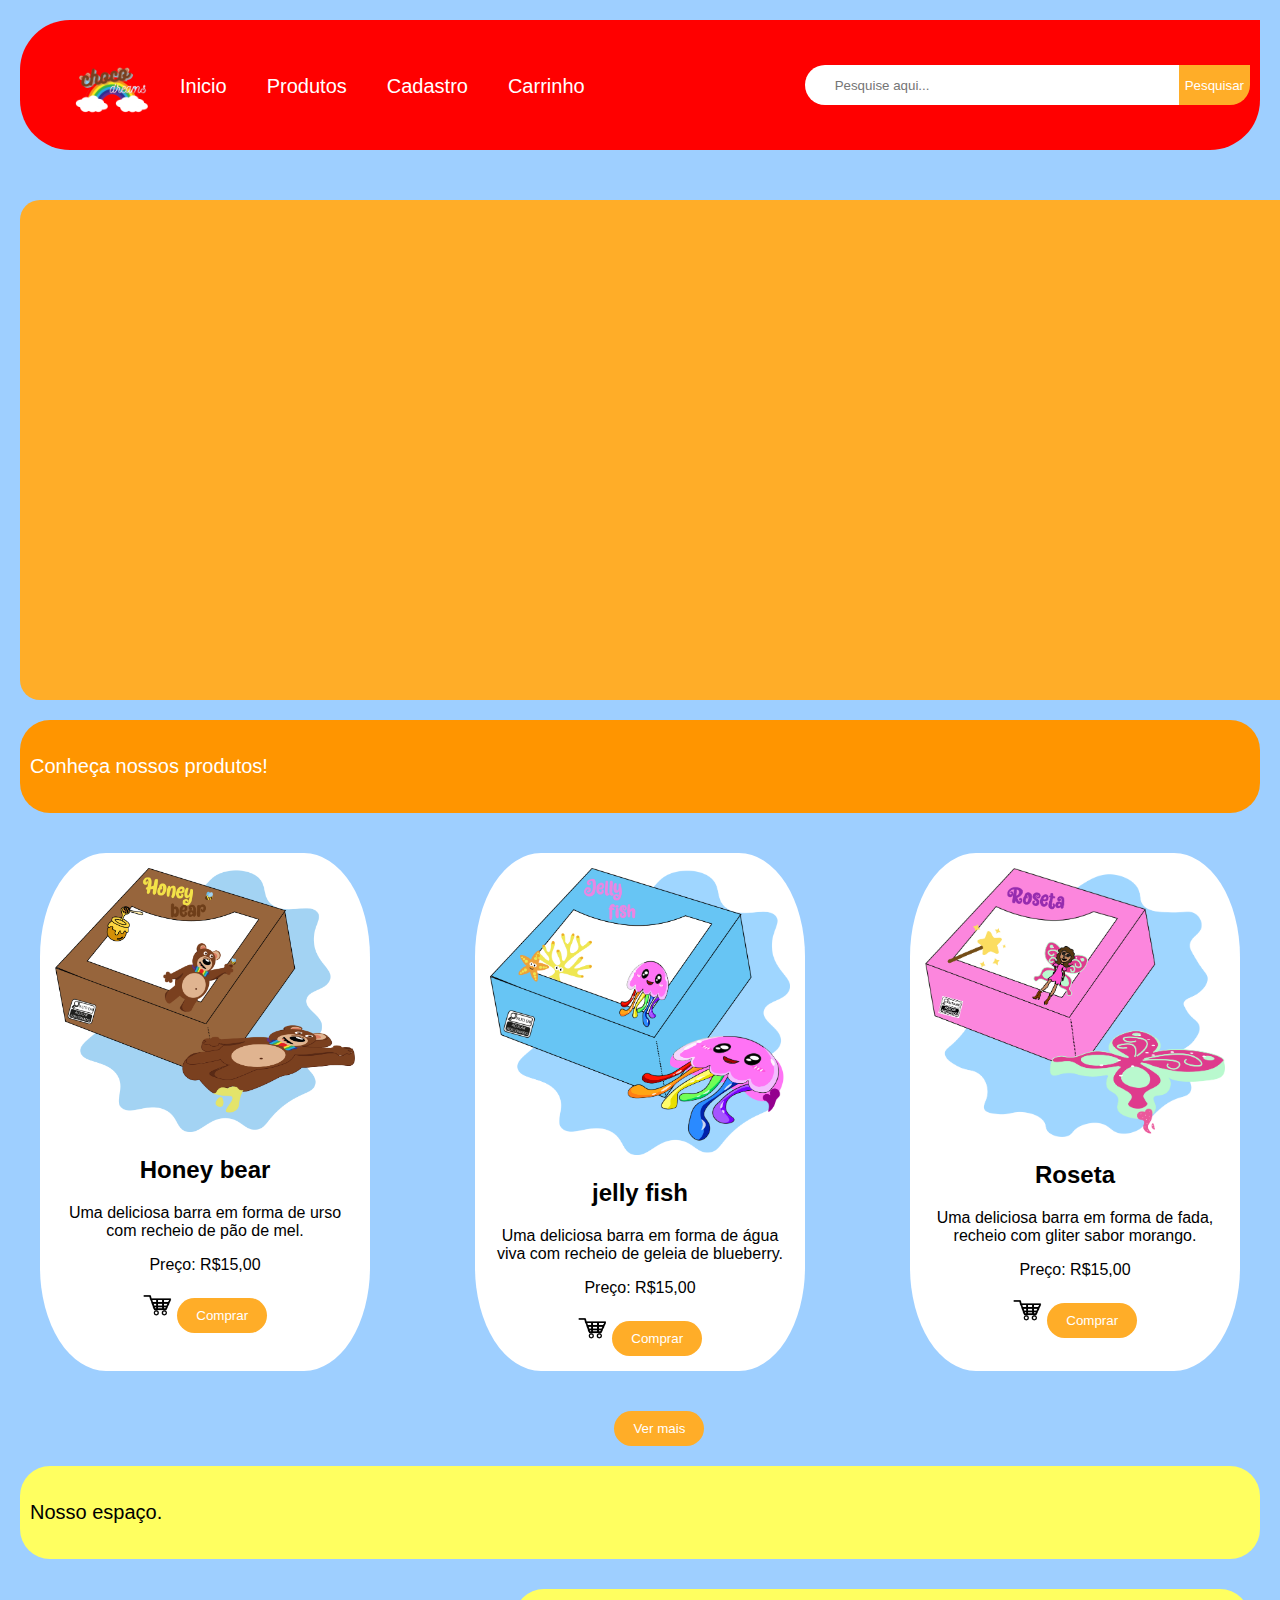
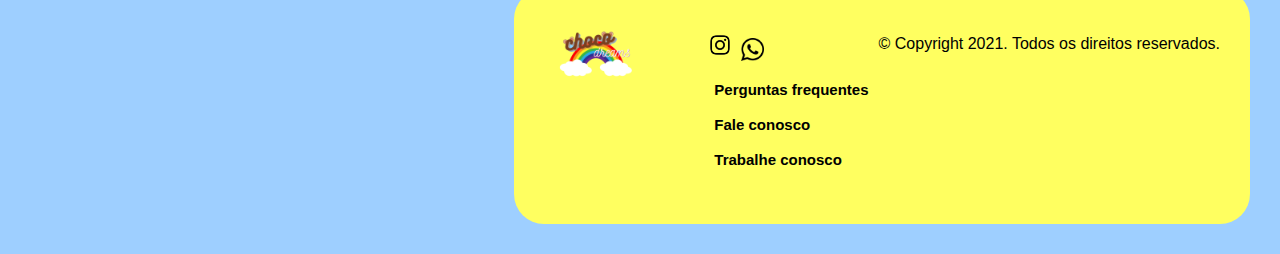
==== index.html @ 226b212e "hospedagem" ====
<!DOCTYPE html>
<html lang="pt-br">
<head>
    <meta charset="UTF-8" />
    <title>Choco dreams</title>
    <link rel="stylesheet" type="text/css" href="css/style.css">
</head>
<body>
    <div class="navbar">
        
        <img class="logo-navbar" src="img/choco dreams logo.png" alt="logo">
        <a href="index.html">Inicio</a>
        <a href="produtos.html">Produtos</a>
        <a href="Cadastro.html">Cadastro</a>
        <a href="#">Carrinho</a>
        <input class="bt-navbar" type="text" placeholder="Pesquise aqui...">
        <button class="bt-navbar1" type="submit">Pesquisar</button>
    </div>

    <div class="banner">
    </div>

    <div class="nav">
        <p> Conheça nossos produtos!</p>
    </div>

<div class="content">

    <div class="produto">
        <img src="img/bear2.png" alt="nome do produto">
        <div class="quadrado">
        <h2>Honey bear</h2></div>
        <p>Uma deliciosa barra em forma de urso com recheio de pão de mel.</p>
        <p>Preço: R$15,00</p>
        <img class="carrinho" src="img/carrinho-removebg-preview.png" alt="carrinho" onclick="adicionaraocarrinho()">
        <a href="bear.html"> <button class="botão-comprar">Comprar</button> </a>
    </div>

    <div class="produto">
        <img src="img/jelly.png" alt="nome do produto">
        <div class="quadrado">
        <h2>jelly fish</h2></div>
        <p>Uma deliciosa barra em forma de água viva com recheio de geleia de blueberry.</p>
        <p>Preço: R$15,00</p>
        <img class="carrinho" src="img/carrinho-removebg-preview.png" alt="carrinho" onclick="adicionaraocarrinho()">
        <a href="jelly.html"> <button class="botão-comprar">Comprar</button> </a>
    </div>

    <div class="produto">
        <img src="img/roseta.png" alt="nome do produto">
        <div class="quadrado">
        <h2>Roseta</h2></div>
        <p>Uma deliciosa barra em forma de fada, recheio com gliter sabor morango. </p>
        <p>Preço: R$15,00</p>
        <img class="carrinho" src="img/carrinho-removebg-preview.png" alt="carrinho" onclick="adicionaraocarrinho()">
        <a href="roseta.html"> <button class="botão-comprar">Comprar</button> </a>
    </div>

</div>

<a href="produtos.html"> <button class="botão">Ver mais</button></a>
<div class="nav-1">
    <p> Nosso espaço.</p>
</div>

<div class="content">
    <img scr



</div>



    <script>
        function adicionaraocarrinho(){
            alert("Produto adicionado ao carrinho!");
        }
    </script>

    <div class="footer">
        <div class="ft">
            <img class="logo-footer" src="img/choco dreams logo.png" alt="logo-marca">
        </div>
        <div class="content">
        <div class="ft">
            <img class="info" src="img/instagram_logo_icon_181283-removebg-preview.png" alt="intagram logo">
            <img class="info1" src="img/whatsapp-logo_icon-icons.com_66175.png" alt="whatsapp logo">
            <h2 href="#">Perguntas frequentes</h2>
            <h2 href="#">Fale conosco</h2>
            <h2 href="#">Trabalhe conosco</h2>
        </div>

        <p>© Copyright 2021. Todos os direitos reservados.</p>
         </div>
         


    </div>
</body>
</html>
---- css/style.css ----
body{
    font-family: Arial,'Times New Roman', Times, serif;
    margin: 0;
    padding: 0;
    background-color: rgb(158, 207, 255);
}

.navbar{
    display: flex;
    background-color: #ff0000;
    padding: 15px 10px;
    border-radius: 50px;
    border-top-right-radius: 0%;
    margin-left: 20px;
    margin-right: 20px;
    margin-top: 20px;
}

.logo-navbar{
    width: 100%;
    max-width: 100px;
    max-height: 100px;
    margin-left: 30px;
}

.navbar a{
    font-size: 20px;
    color: white;
    text-decoration: none;
    padding: 10px 20px;
    text-align: center;
    margin-top: 30px;

}

.navbar a:hover{
    color: #ffad28;
    background-color: white;
    border-radius: 50px;
    border-top-right-radius: 0%;
    margin-bottom: 15px;
}

.bt-navbar{
    background-color: #ffffff;
    border-radius: 20px;
    border-top-right-radius: 0;
    border-bottom-right-radius: 0;
    padding: 0 30px;
    margin-bottom: 30px;
    margin-left: 200px;
    margin-top: 30px;
    width: 500px;
    border: #ff0000;
    
}

.bt-navbar1{
    background-color: #ffad28;
    color: #ffffff;
    border: #ff0000;
    margin-bottom: 30px;
    margin-top: 30px;
    border-radius: 20px;
    border-top-left-radius: 0;
    border-bottom-left-radius: 0;
    border-top-right-radius: 0%;
}

.bt-navbar1:hover{
    border-top-right-radius: 20px;
    border-bottom-right-radius: 0;
}


.banner{
    background-image: url('file:///C:/Users/Aluno/Desktop/site/img/Banner%20frete%20gr%C3%A1tis%20simples%20rosa.jpg');
    background-color: #ffad28;
    background-size: cover;
    background-position: center;
    width: 1430px;
    height: 500px;
    border-radius: 20px;
    margin-top: 50px;
    margin-right: 20px;
    margin-left: 20px;
    text-align: center;
}

.content{
    display: flex;
    padding: 30px;
    justify-content: space-between;
}


.footer{
    display: flex;
    background-color: #ffff60;
    color: #000000;
    border-radius: 30px;

}

.logo-footer{
    width: 100%;
    max-width: 100px;
}

.footer h2{
    font-size: 15px;
    padding: 3px 10px;
}

.ft{
    margin-left: 30px;
    margin-top: 10px;
    margin-bottom: 10px;
}

.produto {
    text-align: center;
    border-radius: 20%;
    padding: 15px;
    margin: 10px;
    background-color: white;
    max-width: 300px;
}
.produto2 {
    text-align: center;
    border-radius: 20%;
    padding: 15px;
    margin: 10px;
    background-color: white;
    max-width: 100px;
   height:100px;
}

img {
    max-width: 100%;
    height: auto;
}

.botão-comprar {
    background-color: #ffad28;
    color: #ffffff;
    padding: 10px;
    border-radius: 20px;
    border: #ffffff;
    width: 90px;
}

.botão-comprar:hover{
    opacity: 0.8;
}

.nav {
    display: flex;
    background-color: #ff9500;
    padding: 15px 10px;
    border-radius: 30px;
    margin-left: 20px;
    margin-right: 20px;
    margin-top: 20px;
}

.nav p {
    font-size: 20px;
    color: #ffffff;
    text-align: center;
}

.nav1 {
    display: flex;
    background-color: #ff0000;
    padding: 15px 10px;
    border-radius: 30px;
    margin-left: 20px;
    margin-right: 20px;
    margin-top: 20px;
}

.nav1 h2{
    font-size: 20px;
    color: #ffffff;
    text-align: center;
}

.carrinho{
    height: 30px;
    width: 30px;
}

.info {
    width: 32px;
    height: 32px;
}

.info1 {
    width: 23px;
    height: 23px;
}

.botão {
    background-color: #ffad28;
    color: #ffffff;
    padding: 10px;
    border-radius: 20px;
    border: #ffffff;
    width: 90px;
    text-align: center;
    margin-left: 48%;
}

.nav-1 {
    display: flex;
    background-color: #ffff60;
    padding: 15px 10px;
    border-radius: 30px;
    margin-left: 20px;
    margin-right: 20px;
    margin-top: 20px;
}

.nav-1 p {
    font-size: 20px;
    color: #000000;
    text-align: center;
}

.nav2{
    display: flex;
    background-color: #ffffff;
    padding: 15px 10px;
    border-radius: 30px;
    margin-left: 60px;
    margin-right: 1100px;
    margin-top: 20px;
    margin-bottom: 50px;
}

.nav3{
    display: flex;
    background-color: #ffffff;
    padding: 15px 10px;
    border-radius: 30px;
    margin-left: 60px;
    margin-right: 60px;
    margin-top: 30px;
    margin-bottom: 20px;
}

.nav4{
    display: flex;
    background-color: #9ecfff;
    padding: 15px 10px;
    border-radius: 30px;
    margin-left: 60px;
    margin-right: 20px;
    margin-top: 5px;
}
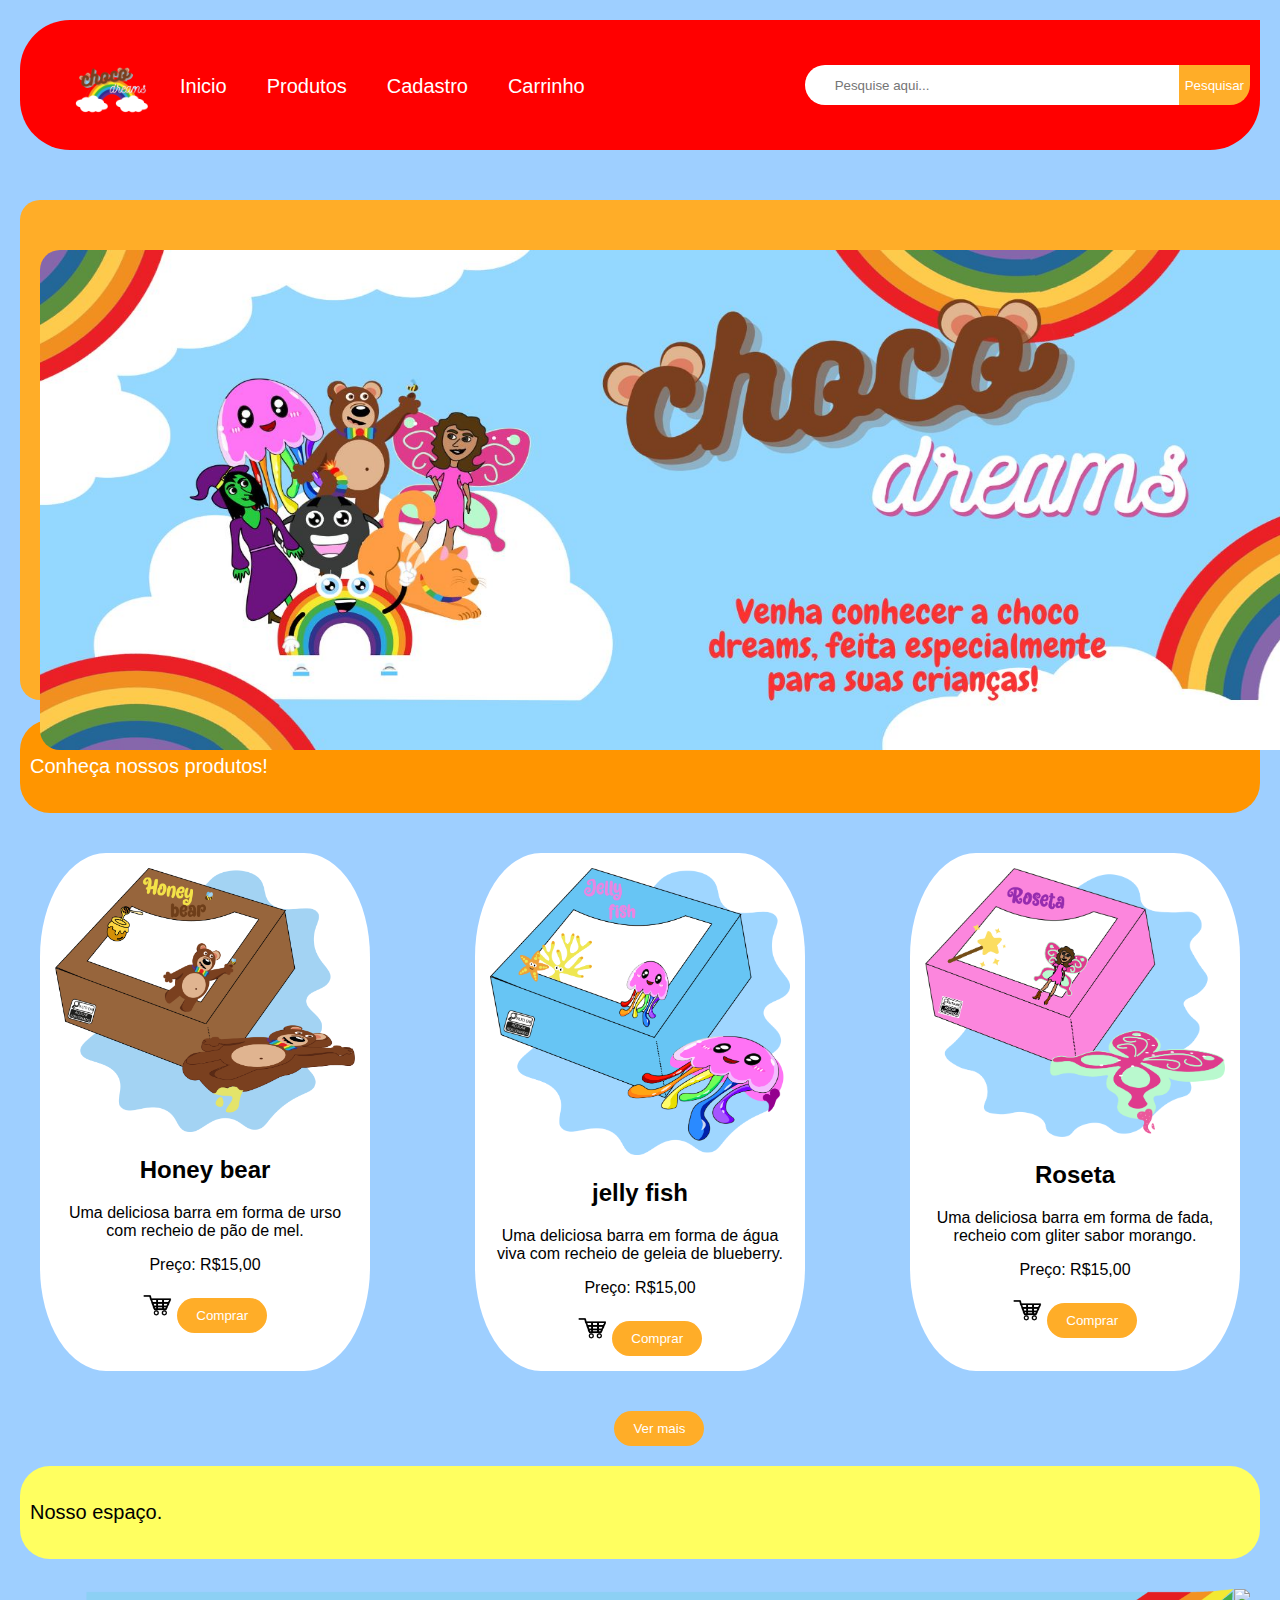
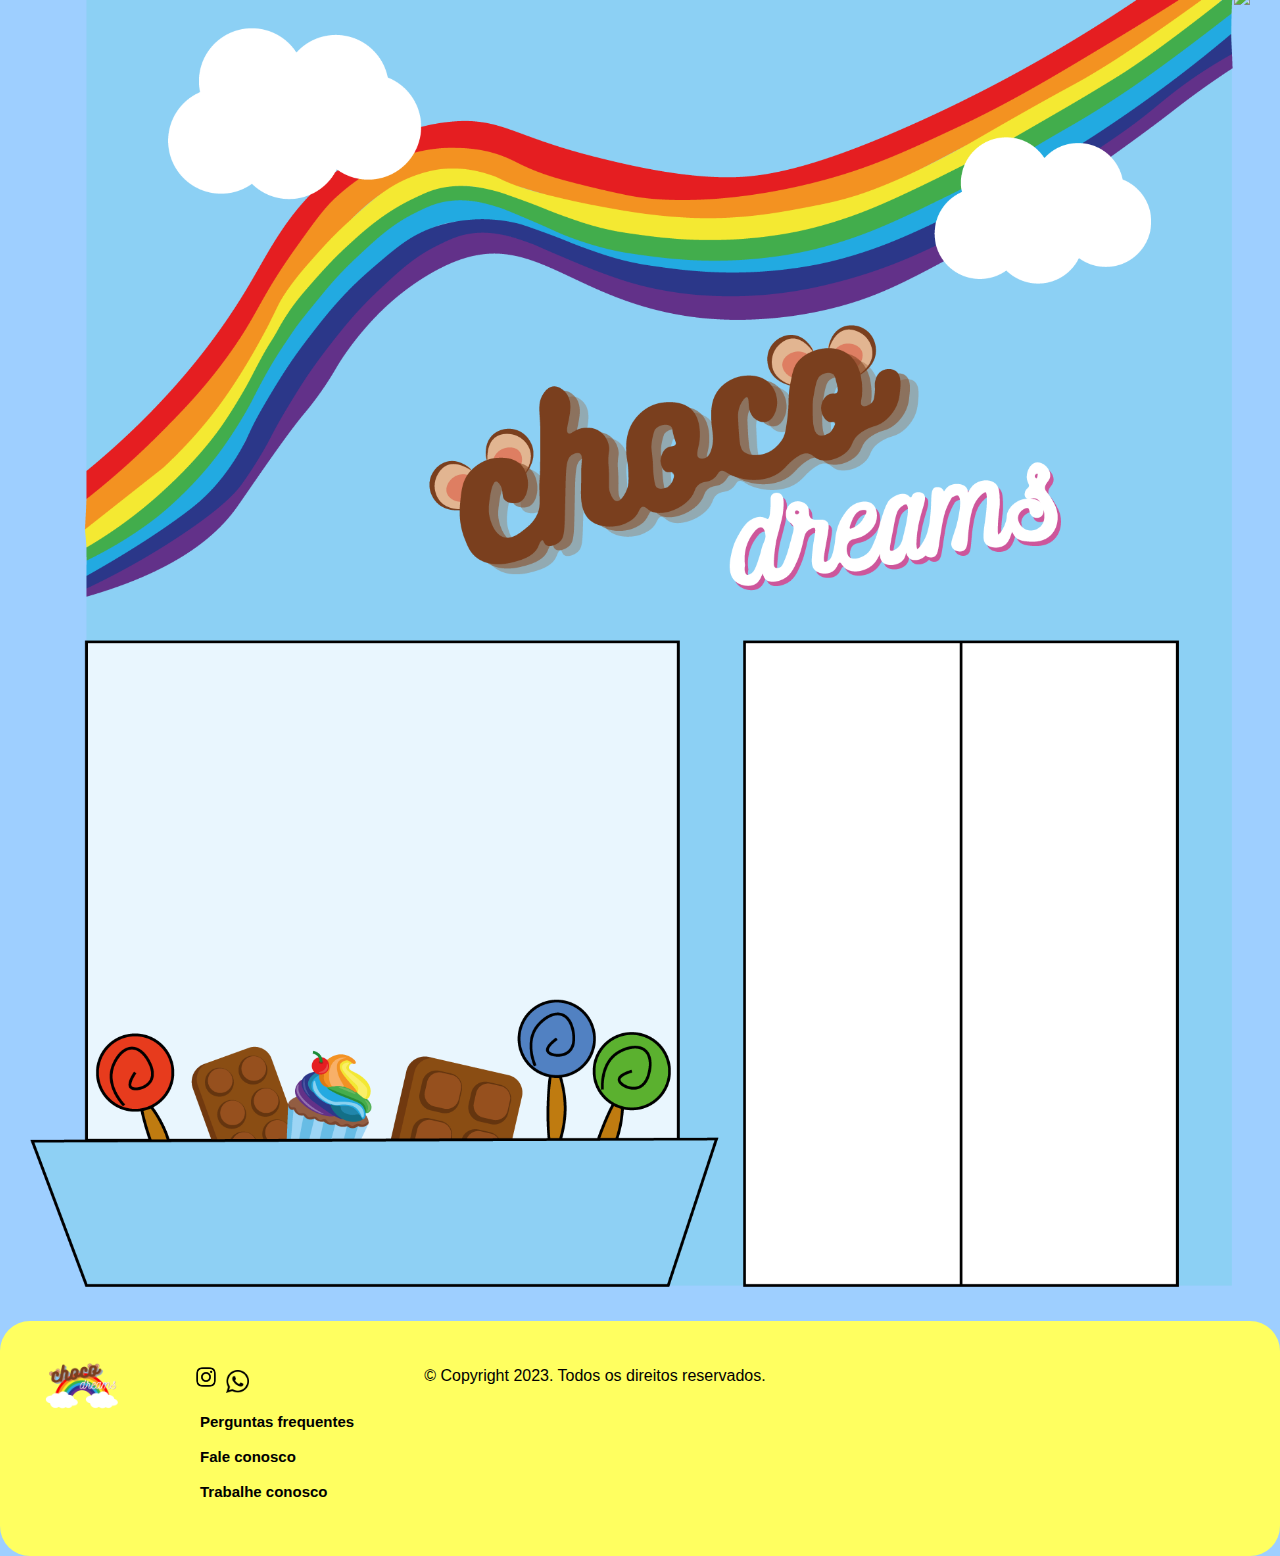
==== commit 71962f8e: "Update" ====
--- a/index.html
+++ b/index.html
@@ -1,101 +1,109 @@
-<!DOCTYPE html>
-<html lang="pt-br">
-<head>
-    <meta charset="UTF-8" />
-    <title>Choco dreams</title>
-    <link rel="stylesheet" type="text/css" href="css/style.css">
-</head>
-<body>
-    <div class="navbar">
-        
-        <img class="logo-navbar" src="img/choco dreams logo.png" alt="logo">
-        <a href="index.html">Inicio</a>
-        <a href="produtos.html">Produtos</a>
-        <a href="Cadastro.html">Cadastro</a>
-        <a href="#">Carrinho</a>
-        <input class="bt-navbar" type="text" placeholder="Pesquise aqui...">
-        <button class="bt-navbar1" type="submit">Pesquisar</button>
-    </div>
-
-    <div class="banner">
-    </div>
-
-    <div class="nav">
-        <p> Conheça nossos produtos!</p>
-    </div>
-
-<div class="content">
-
-    <div class="produto">
-        <img src="img/bear2.png" alt="nome do produto">
-        <div class="quadrado">
-        <h2>Honey bear</h2></div>
-        <p>Uma deliciosa barra em forma de urso com recheio de pão de mel.</p>
-        <p>Preço: R$15,00</p>
-        <img class="carrinho" src="img/carrinho-removebg-preview.png" alt="carrinho" onclick="adicionaraocarrinho()">
-        <a href="bear.html"> <button class="botão-comprar">Comprar</button> </a>
-    </div>
-
-    <div class="produto">
-        <img src="img/jelly.png" alt="nome do produto">
-        <div class="quadrado">
-        <h2>jelly fish</h2></div>
-        <p>Uma deliciosa barra em forma de água viva com recheio de geleia de blueberry.</p>
-        <p>Preço: R$15,00</p>
-        <img class="carrinho" src="img/carrinho-removebg-preview.png" alt="carrinho" onclick="adicionaraocarrinho()">
-        <a href="jelly.html"> <button class="botão-comprar">Comprar</button> </a>
-    </div>
-
-    <div class="produto">
-        <img src="img/roseta.png" alt="nome do produto">
-        <div class="quadrado">
-        <h2>Roseta</h2></div>
-        <p>Uma deliciosa barra em forma de fada, recheio com gliter sabor morango. </p>
-        <p>Preço: R$15,00</p>
-        <img class="carrinho" src="img/carrinho-removebg-preview.png" alt="carrinho" onclick="adicionaraocarrinho()">
-        <a href="roseta.html"> <button class="botão-comprar">Comprar</button> </a>
-    </div>
-
-</div>
-
-<a href="produtos.html"> <button class="botão">Ver mais</button></a>
-<div class="nav-1">
-    <p> Nosso espaço.</p>
-</div>
-
-<div class="content">
-    <img scr
-
-
-
-</div>
-
-
-
-    <script>
-        function adicionaraocarrinho(){
-            alert("Produto adicionado ao carrinho!");
-        }
-    </script>
-
-    <div class="footer">
-        <div class="ft">
-            <img class="logo-footer" src="img/choco dreams logo.png" alt="logo-marca">
-        </div>
-        <div class="content">
-        <div class="ft">
-            <img class="info" src="img/instagram_logo_icon_181283-removebg-preview.png" alt="intagram logo">
-            <img class="info1" src="img/whatsapp-logo_icon-icons.com_66175.png" alt="whatsapp logo">
-            <h2 href="#">Perguntas frequentes</h2>
-            <h2 href="#">Fale conosco</h2>
-            <h2 href="#">Trabalhe conosco</h2>
-        </div>
-
-        <p>© Copyright 2021. Todos os direitos reservados.</p>
-         </div>
-         
-
-
-    </div>
-</body>
+<!DOCTYPE html>
+<html lang="pt-br">
+<head>
+    <meta charset="UTF-8" />
+    <title>Choco dreams</title>
+    <link rel="stylesheet" type="text/css" href="css/style.css">
+</head>
+<body>
+    <div class="navbar">
+        
+        <img class="logo-navbar" src="img/choco dreams logo.png" alt="logo">
+        <a href="index.html">Inicio</a>
+        <a href="produtos.html">Produtos</a>
+        <a href="cadastro.html">Cadastro</a>
+        <a href="#">Carrinho</a>
+        <input class="bt-navbar" type="text" placeholder="Pesquise aqui...">
+        <button class="bt-navbar1" type="submit">Pesquisar</button>
+    </div>
+
+    <div class="banner">
+        <img class="banner" src="img/Banner frete grátis simples rosa.jpg">
+    </div>
+
+    <div class="nav">
+        <p> Conheça nossos produtos!</p>
+    </div>
+
+<div class="content">
+
+    <div class="produto">
+        <img src="img/bear2.png" alt="nome do produto">
+        <div class="quadrado">
+        <h2>Honey bear</h2></div>
+        <p>Uma deliciosa barra em forma de urso com recheio de pão de mel.</p>
+        <p>Preço: R$15,00</p>
+        <img class="carrinho" src="img/carrinho-removebg-preview.png" alt="carrinho" onclick="adicionaraocarrinho()">
+        <a href="bear.html"> <button class="botão-comprar">Comprar</button> </a>
+    </div>
+
+    <div class="produto">
+        <img src="img/jelly.png" alt="nome do produto">
+        <div class="quadrado">
+        <h2>jelly fish</h2></div>
+        <p>Uma deliciosa barra em forma de água viva com recheio de geleia de blueberry.</p>
+        <p>Preço: R$15,00</p>
+        <img class="carrinho" src="img/carrinho-removebg-preview.png" alt="carrinho" onclick="adicionaraocarrinho()">
+        <a href="jelly.html"> <button class="botão-comprar">Comprar</button> </a>
+    </div>
+
+    <div class="produto">
+        <img src="img/roseta.png" alt="nome do produto">
+        <div class="quadrado">
+        <h2>Roseta</h2></div>
+        <p>Uma deliciosa barra em forma de fada, recheio com gliter sabor morango. </p>
+        <p>Preço: R$15,00</p>
+        <img class="carrinho" src="img/carrinho-removebg-preview.png" alt="carrinho" onclick="adicionaraocarrinho()">
+        <a href="roseta.html"> <button class="botão-comprar">Comprar</button> </a>
+    </div>
+
+</div>
+
+<a href="produtos.html"> <button class="botão">Ver mais</button></a>
+<div class="nav-1">
+    <p> Nosso espaço.</p>
+</div>
+
+<div class="content">
+
+    <div class="faixada">
+    <img src="img/faixada.png" alt="frente da loja">
+    </div>
+
+    <div class="nuvem">
+    <img src="img/Venha conhecer nosso espaço com atracões e comidas deliciosas No endereço Xxxx.png">
+    </div>
+
+</div>
+
+
+
+    <script>
+        function adicionaraocarrinho(){
+            alert("Produto adicionado ao carrinho!");
+        }
+    </script>
+
+    <div class="footer">
+        <div class="ft">
+            <img class="logo-footer" src="img/choco dreams logo.png" alt="logo-marca">
+        </div>
+        <div class="content">
+        <div class="ft">
+            <img class="info" src="img/instagram_logo_icon_181283-removebg-preview.png" alt="intagram logo">
+            <img class="info1" src="img/whatsapp-logo_icon-icons.com_66175.png" alt="whatsapp logo">
+            <h2 href="#">Perguntas frequentes</h2>
+            <h2 href="#">Fale conosco</h2>
+            <h2 href="#">Trabalhe conosco</h2>
+        </div>
+        </div>
+
+        <div class="content">
+        <p>© Copyright 2023. Todos os direitos reservados.</p>
+         </div>
+         
+
+
+    </div>
+</body>
 </html>